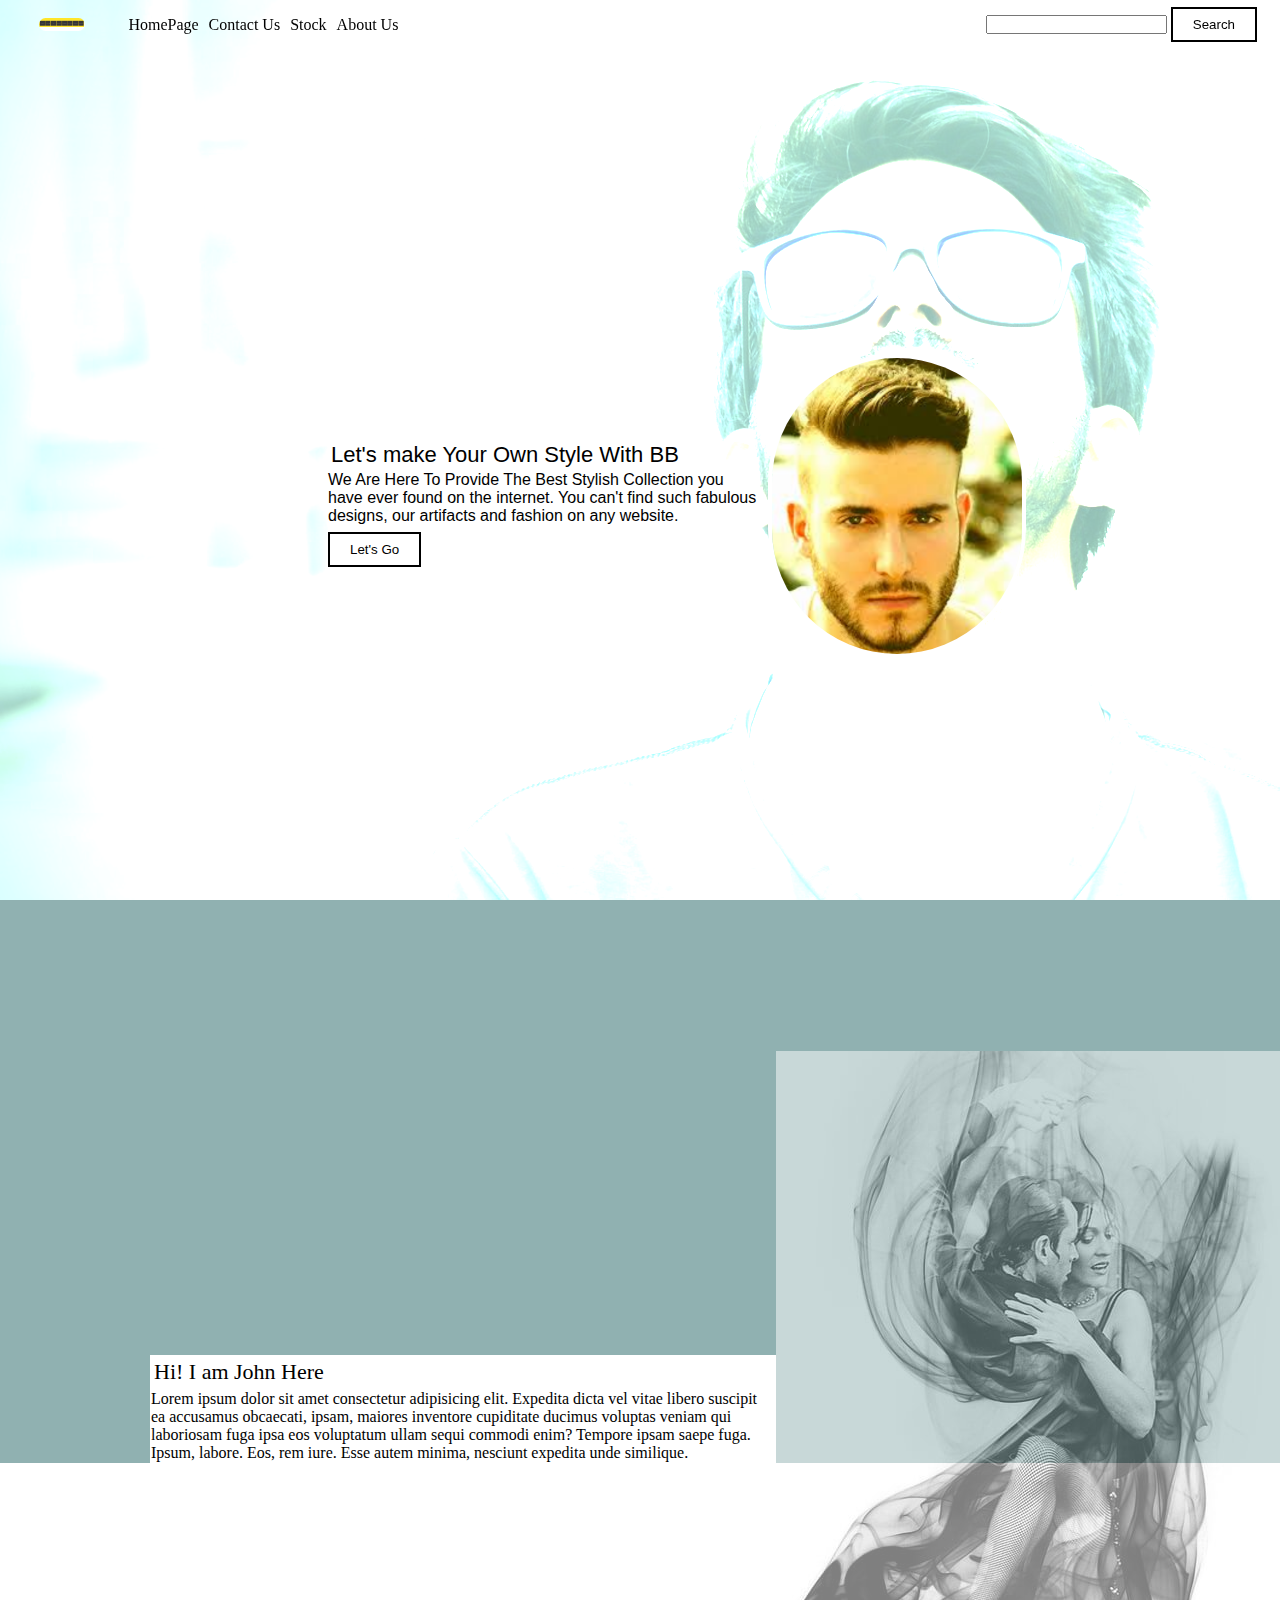
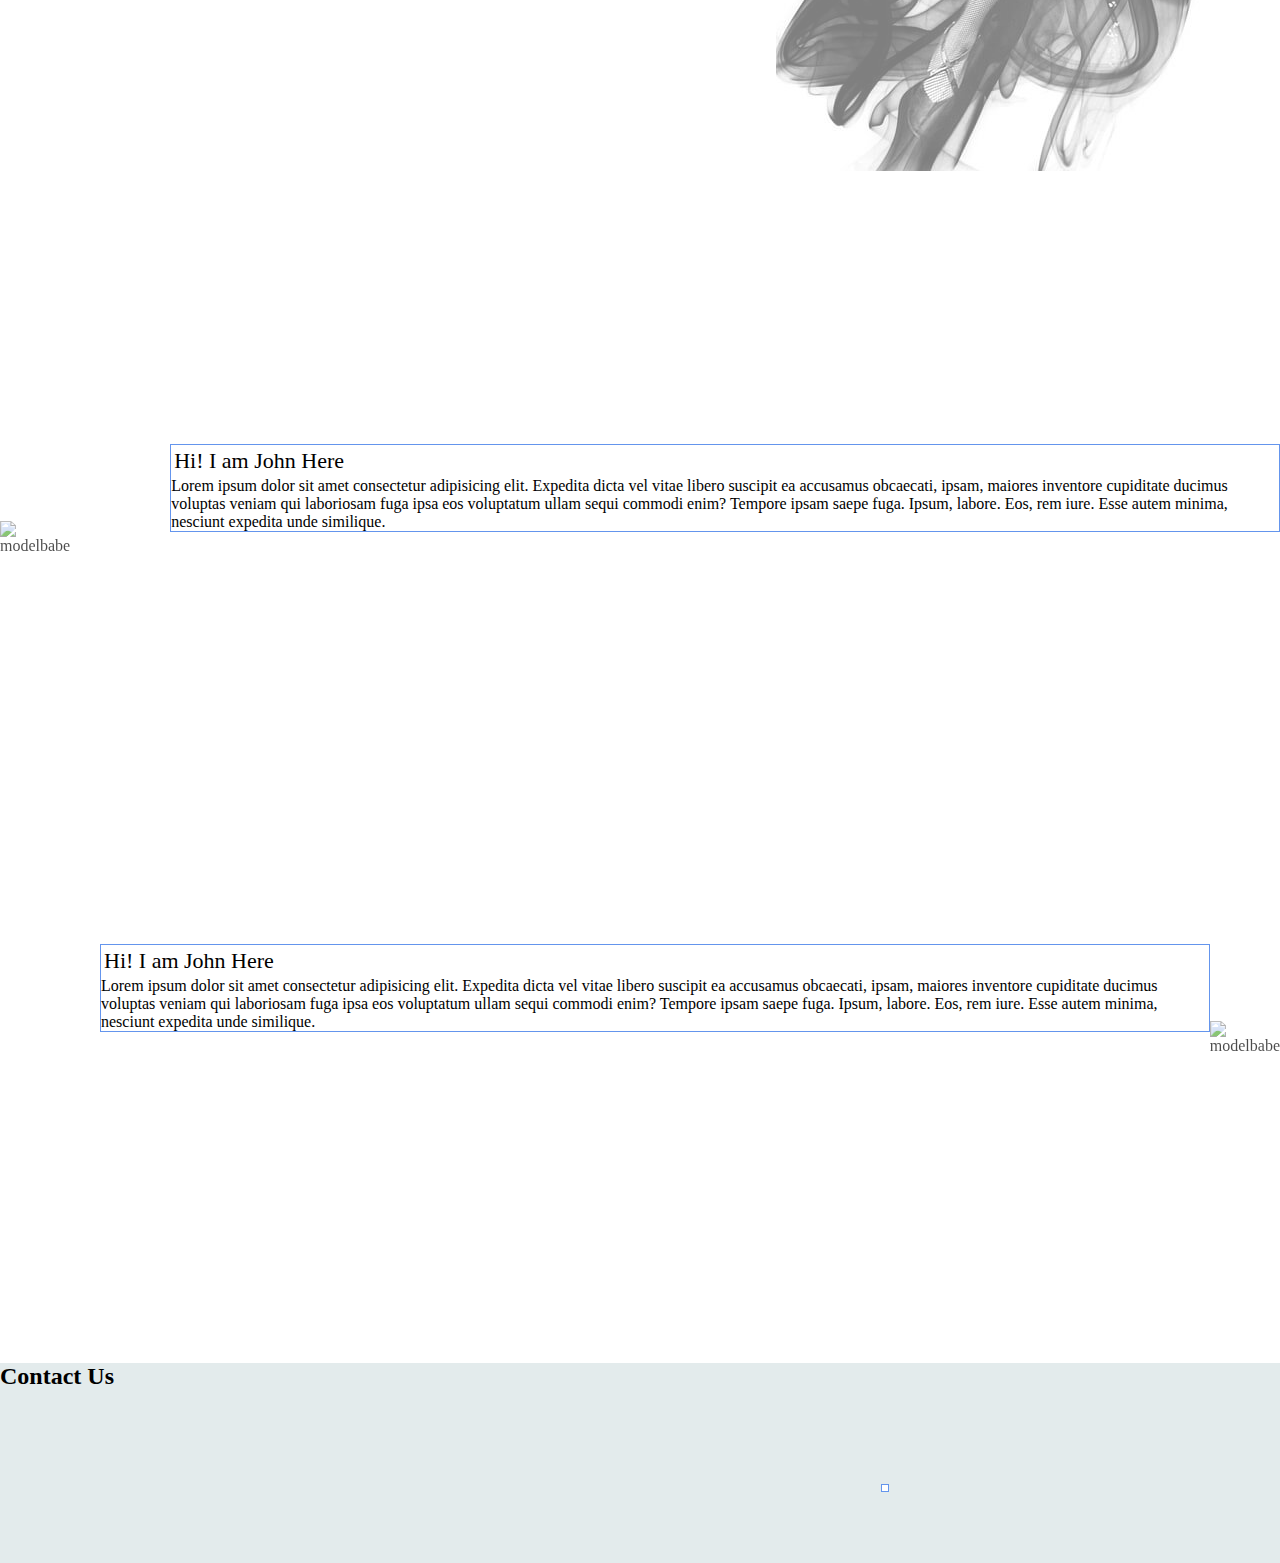
==== index.html @ 6597afaa "Rename indes.html to index.html" ====
<!DOCTYPE html>
<html lang="en">
<head>
    <meta charset="UTF-8">
    <meta name="viewport" content="width=device-width, initial-scale=1.0">
    <link rel="stylesheet" href="style.css">
    <title>Responsive Website Homepage</title>
</head>
<body>
    <nav class="menubar background">
        <ul class="menu-list">
            <div class="logo">
                <img src="graphics.png" alt="logo">
            </div>
            <li>
                <a href="#Home">HomePage</a>
            </li>
            <li>
                <a href="#Contact Us">Contact Us</a>
            </li>
            <li>
                <a href="#Stock">Stock</a>
            </li>
            <li>
                <a href="#About Us">About Us</a>
            </li>
        </ul>
        <div class="rightmenu">
            <input type="text" name="search">
            <button class="btn btn-small">
                Search
            </button>
        </div>
    </nav>
    <section class="background firstSection">

        <div class="box-main">
<div class="FirstHalf">
<p class="text-big">Let's make Your Own Style With BB</p>
<p class="text-small">We Are Here To Provide The Best Stylish Collection you have ever found on the 
    internet. You can't find such fabulous designs, our artifacts and fashion on any website.
</p>
<div class="buttons">
    <button class="btn">Let's Go</button>
 
</div>
</div>
<div class="secondhalf">
    <img src="model.png" alt="model">

</div>
        </div>
        
    <section class="secRight">
        <div class="paras">
            <p class="sectionTag text-big">
                Hi! I am John Here 
            </p>
            <p class="sectionSubtag text-small">
                Lorem ipsum dolor sit amet consectetur adipisicing elit. Expedita dicta vel vitae libero suscipit ea accusamus obcaecati, ipsam, maiores inventore cupiditate ducimus voluptas veniam qui laboriosam fuga ipsa eos voluptatum ullam sequi commodi enim? Tempore ipsam saepe fuga. Ipsum, labore. Eos, rem iure. Esse autem minima, nesciunt expedita unde similique.
            </p>
        </div>
<div class="thumbnail">
    <img src="img.jpg" alt="modelbabe" class="imgFluid">
  
</div> 
  
</section>

</div>

</section>
<section class="secLeft">
    <div class="centre">
    <div class="paras1">
        <p class="sectionTag text-big">
            Hi! I am John Here 
        </p>
        <p class="sectionSubtag text-small">
            Lorem ipsum dolor sit amet consectetur adipisicing elit. Expedita dicta vel vitae libero suscipit ea accusamus obcaecati, ipsam, maiores inventore cupiditate ducimus voluptas veniam qui laboriosam fuga ipsa eos voluptatum ullam sequi commodi enim? Tempore ipsam saepe fuga. Ipsum, labore. Eos, rem iure. Esse autem minima, nesciunt expedita unde similique.
        </p></div>
    </div>
<div class="thumbnail1">
<img src="https://source.unsplash.com/499x626/?pointing man" alt="modelbabe" class="imgFluid">

</div> 

</section>
<section class="secRight">
    <div class="centre">
    <div class="paras1">
        <p class="sectionTag text-big">
            Hi! I am John Here 
        </p>
        <p class="sectionSubtag text-small">
            Lorem ipsum dolor sit amet consectetur adipisicing elit. Expedita dicta vel vitae libero suscipit ea accusamus obcaecati, ipsam, maiores inventore cupiditate ducimus voluptas veniam qui laboriosam fuga ipsa eos voluptatum ullam sequi commodi enim? Tempore ipsam saepe fuga. Ipsum, labore. Eos, rem iure. Esse autem minima, nesciunt expedita unde similique.
        </p></div>
        
    </div>
<div class="thumbnail1">
<img src="https://source.unsplash.com/499x626/?photoshoot" alt="modelbabe" class="imgFluid">
</div> 
</section>
<section class="secLeft">
    <div class="centre">
    <div class="paras1">
        <p class="sectionTag text-big">
  
        </p>
        <p class="sectionSubtag text-small">
            
        </p></div>
        
    </div>
<div class="thumbnail1">

</div> 


</section>

<section class="contact">
    <h2>Contact Us</h2>

</section>
</body>
</html>
---- style.css ----
*{
    margin:0;
    padding:0;

}
.menubar{
    display:flex;
align-items: center;
justify-content: center;
position: sticky;
top: 0;
cursor: pointer;
}
.menu-list{
width:50%;

display: flex;
align-items: center;
}
.menu-list li{
list-style: none;
margin:0;
padding: 5px;

}
.menu-list li a{

    text-decoration: none;
    color: black;
}
.menu-list li a:hover{
color: gray;
    
}
.rightmenu{
width: 50%;
padding: 0 23px;
    text-align: right;
}
.logo{
    padding:0%;
    margin: 0%;
display:flex;
    width: 20%;
    justify-content: center;
    vertical-align: auto;
    align-items: center;   
}
.logo img{
margin: 0%;
padding: 0%;
    width:37%;
    display:flex;
    border-radius: 50px;
}
.background{
background: rgba(0, 0, 0, 0.7) url('bg.jpg');
background-size: 280px;
background-blend-mode: color-dodge;
background-repeat: initial;
background-size: cover;
background-attachment: fixed;
background-size: cover;
background-color: #90b1b1;
}

.box-main{

    color: black;
    display: flex;
    justify-content: center;
    align-items: center;
    padding: 5px;
    font-family: 'Segoe UI', Tahoma, Geneva, Verdana, sans-serif;
    max-width: 50%;
   margin: auto;
   height: 80%;

}
.text-big{
    font-size: 22px;
    padding: 3px;
}
.FirstHalf{
    padding: 2px 8px;
width: 75%;
display: flex;
flex-direction: column;
justify-content: center;
height: 100vh;
}
.secondhalf{
width: 30%;
}

.secondhalf  img{
width: 250px;
border: 4px solid white;
border-radius: 200px;
display: block;
margin: auto;
   }
.btn{
padding: 8px 20px;
margin: 7px 0;
border: 2px solid black;
background: none;
color: black;
cursor: pointer;
}
.secRight{
height: 500px;
display: flex;
align-items: center;
justify-content: space-evenly;

margin: auto;
}
.sectionsubTag{
  border: 2px solid white;
}
.paras{
    padding-left: 150px;
    color: black;
    padding-top: 391px;
    
}
.thumbnail{
padding-top: 400px;
padding-left: 0px;
}
.paras p{
border: 2px solid white;
border-width: thin;
box-sizing: border-box;
background-color: white;
}
.secLeft{
    height: 500px;
    display: flex;
    align-items: center;
    justify-content: space-evenly;
    flex-direction: row-reverse;
}
.thumbnail1{
opacity: 70%;
    padding-top: 850px;
   
}
.paras1{
    border: 2px solid cornflowerblue;
    border-width: thin;
    box-sizing: border-box;
    background-color: white;

}
.centre{
display: flex;
padding-top: 750px;
padding-left: 100px;
}
.thumbnail img{
background-color: blue;
    opacity: 0.5;
}
.contact{
    background-color: #e3ebec;
    height: 200px;
}
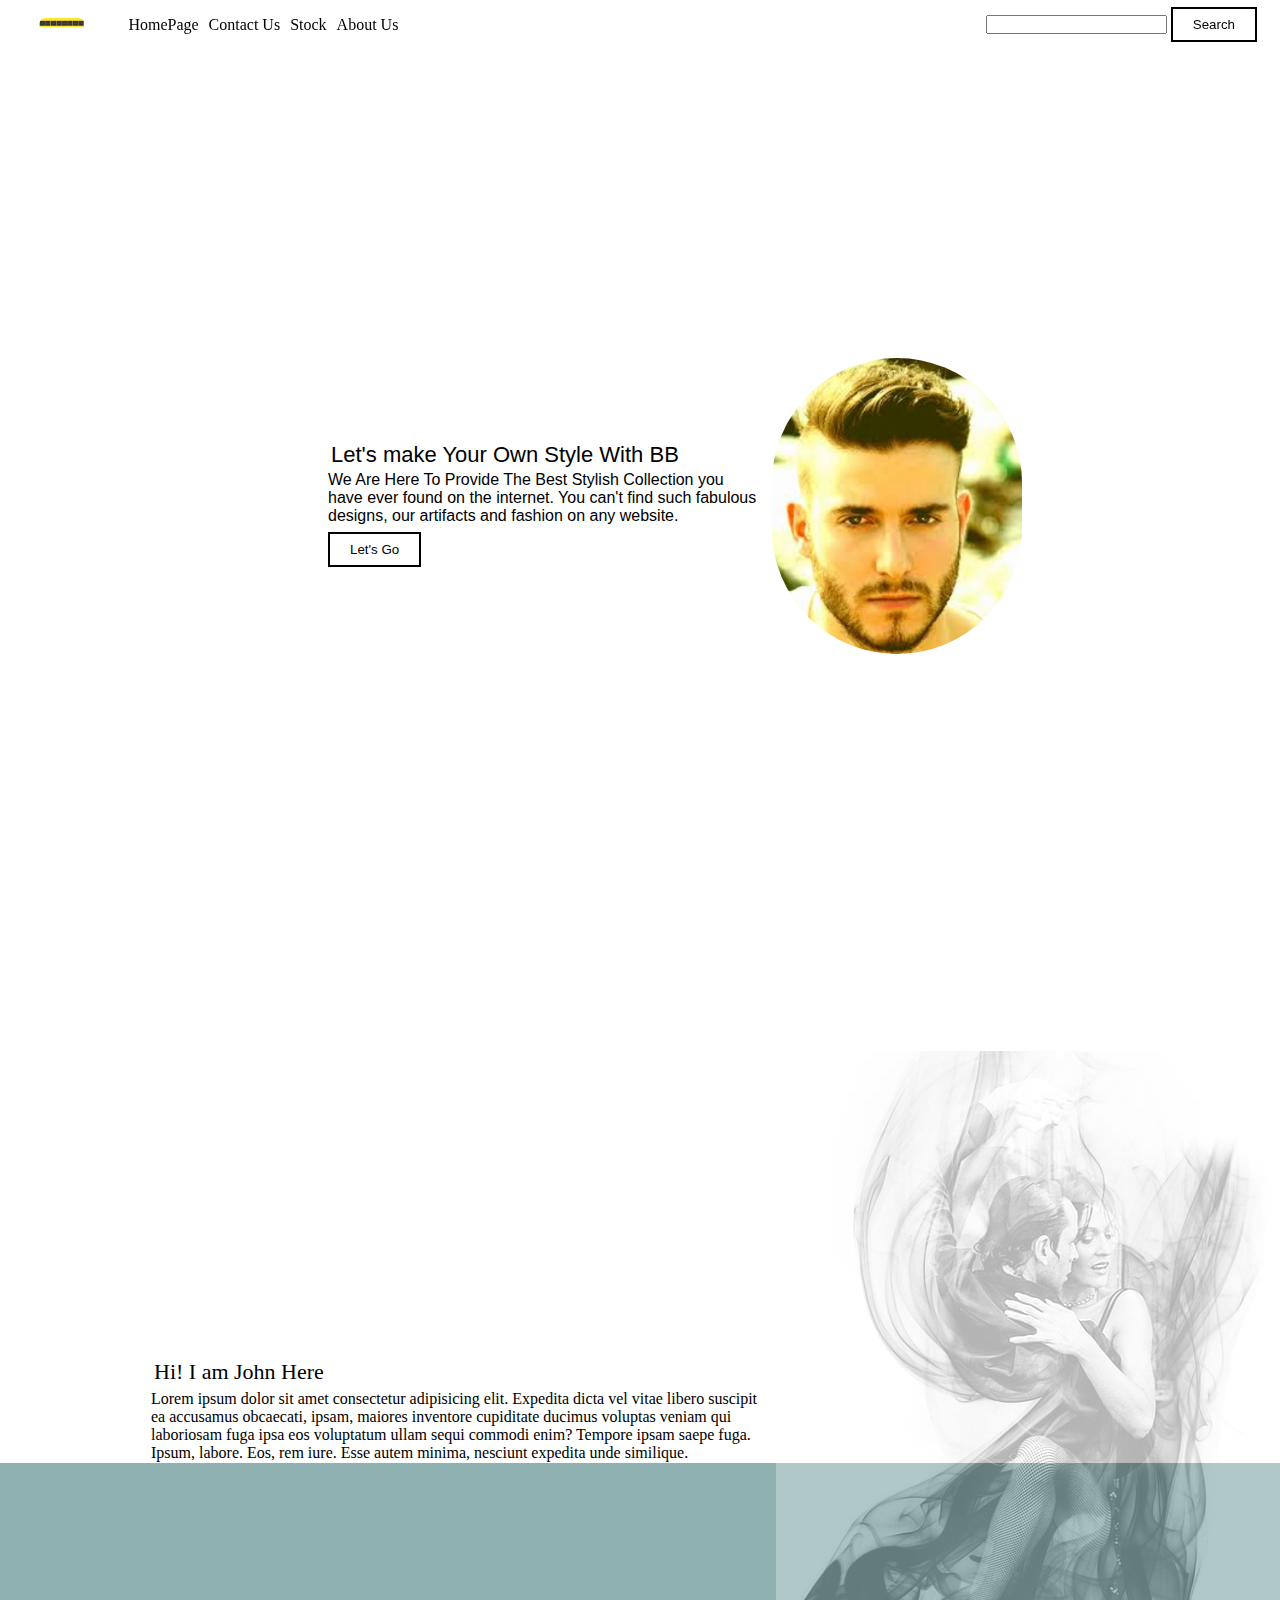
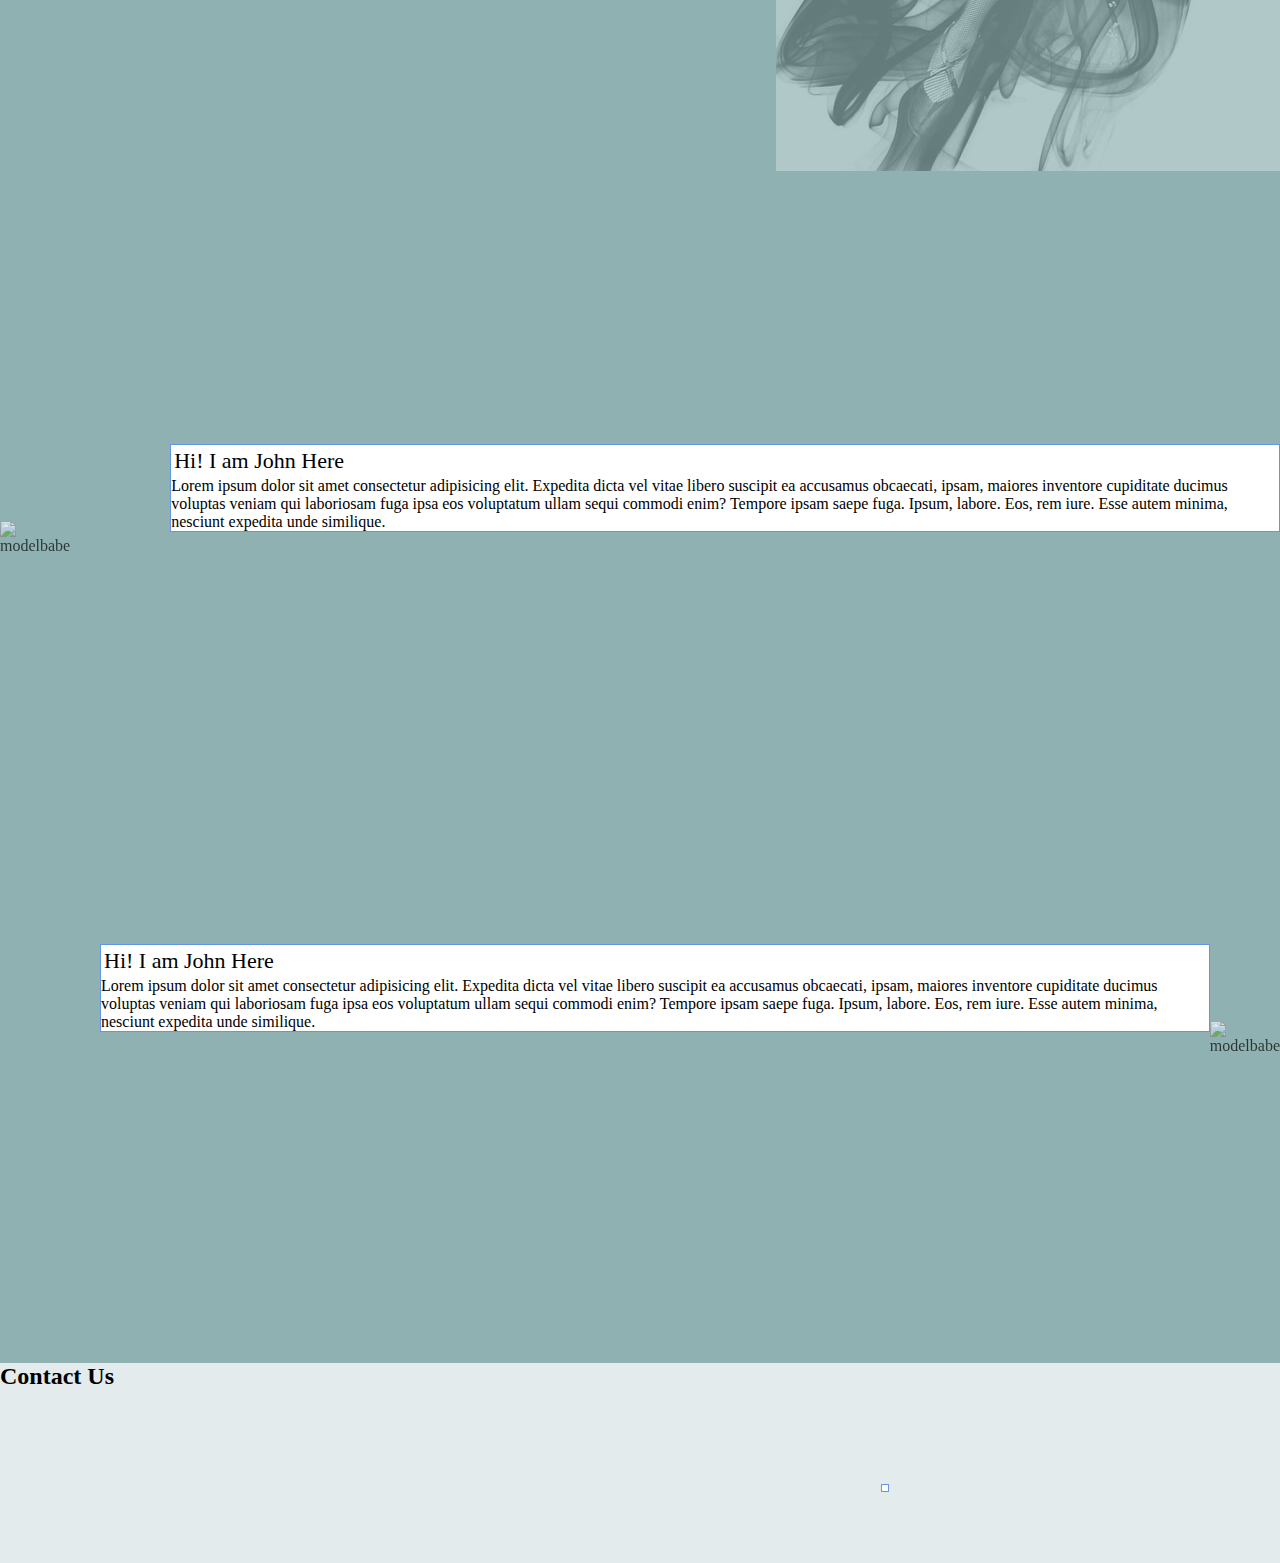
==== commit f49575ab: "Update index.html" ====
--- a/index.html
+++ b/index.html
@@ -7,7 +7,7 @@
     <title>Responsive Website Homepage</title>
 </head>
 <body>
-    <nav class="menubar background">
+    <nav class="menubar back">
         <ul class="menu-list">
             <div class="logo">
                 <img src="graphics.png" alt="logo">
@@ -32,7 +32,7 @@
             </button>
         </div>
     </nav>
-    <section class="background firstSection">
+    <section class="back firstSection">
 
         <div class="box-main">
 <div class="FirstHalf">
@@ -70,6 +70,8 @@
 </div>
 
 </section>
+<section class="background">
+<div class="bg">
 <section class="secLeft">
     <div class="centre">
     <div class="paras1">
@@ -118,7 +120,7 @@
 
 
 </section>
-
+</div></section>
 <section class="contact">
     <h2>Contact Us</h2>
 
--- a/style.css
+++ b/style.css
@@ -161,9 +161,9 @@
 }
 .thumbnail img{
 background-color: blue;
-    opacity: 0.5;
+    opacity: 30%;
 }
 .contact{
     background-color: #e3ebec;
     height: 200px;
-}+}
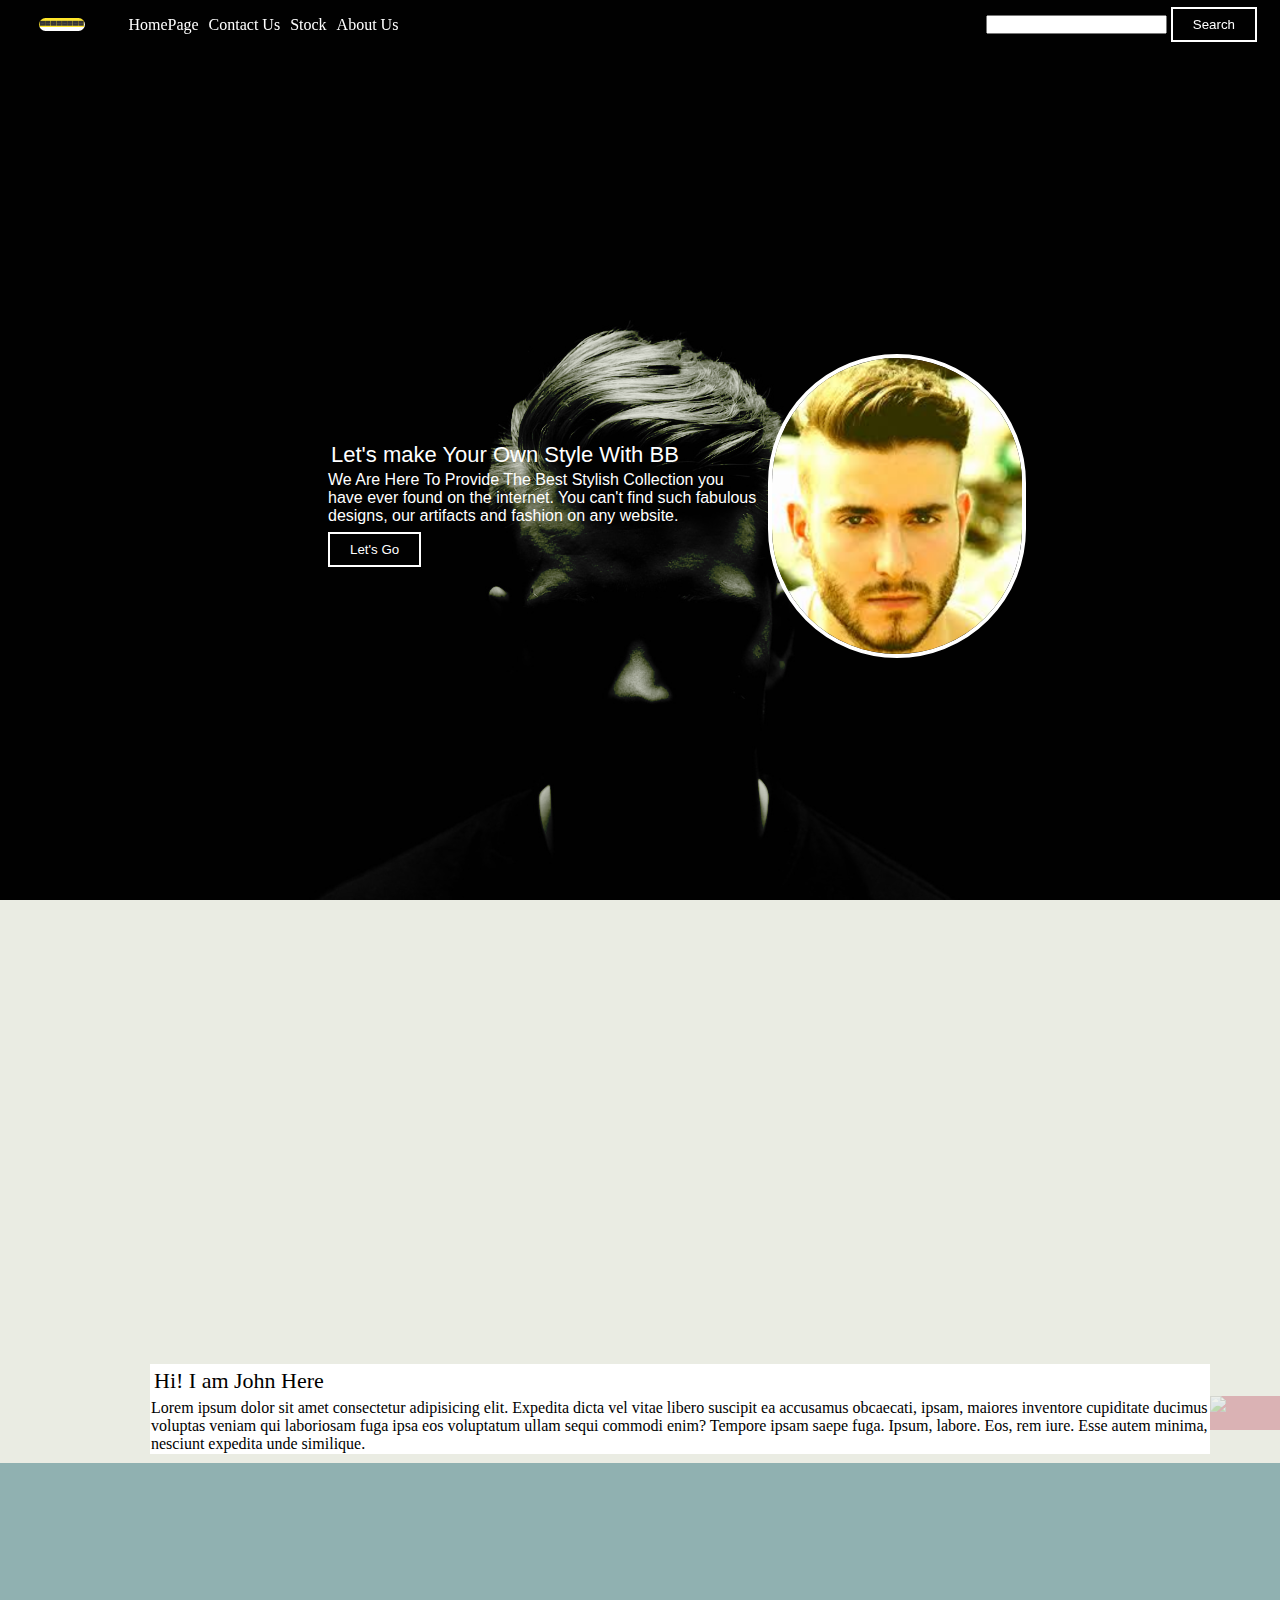
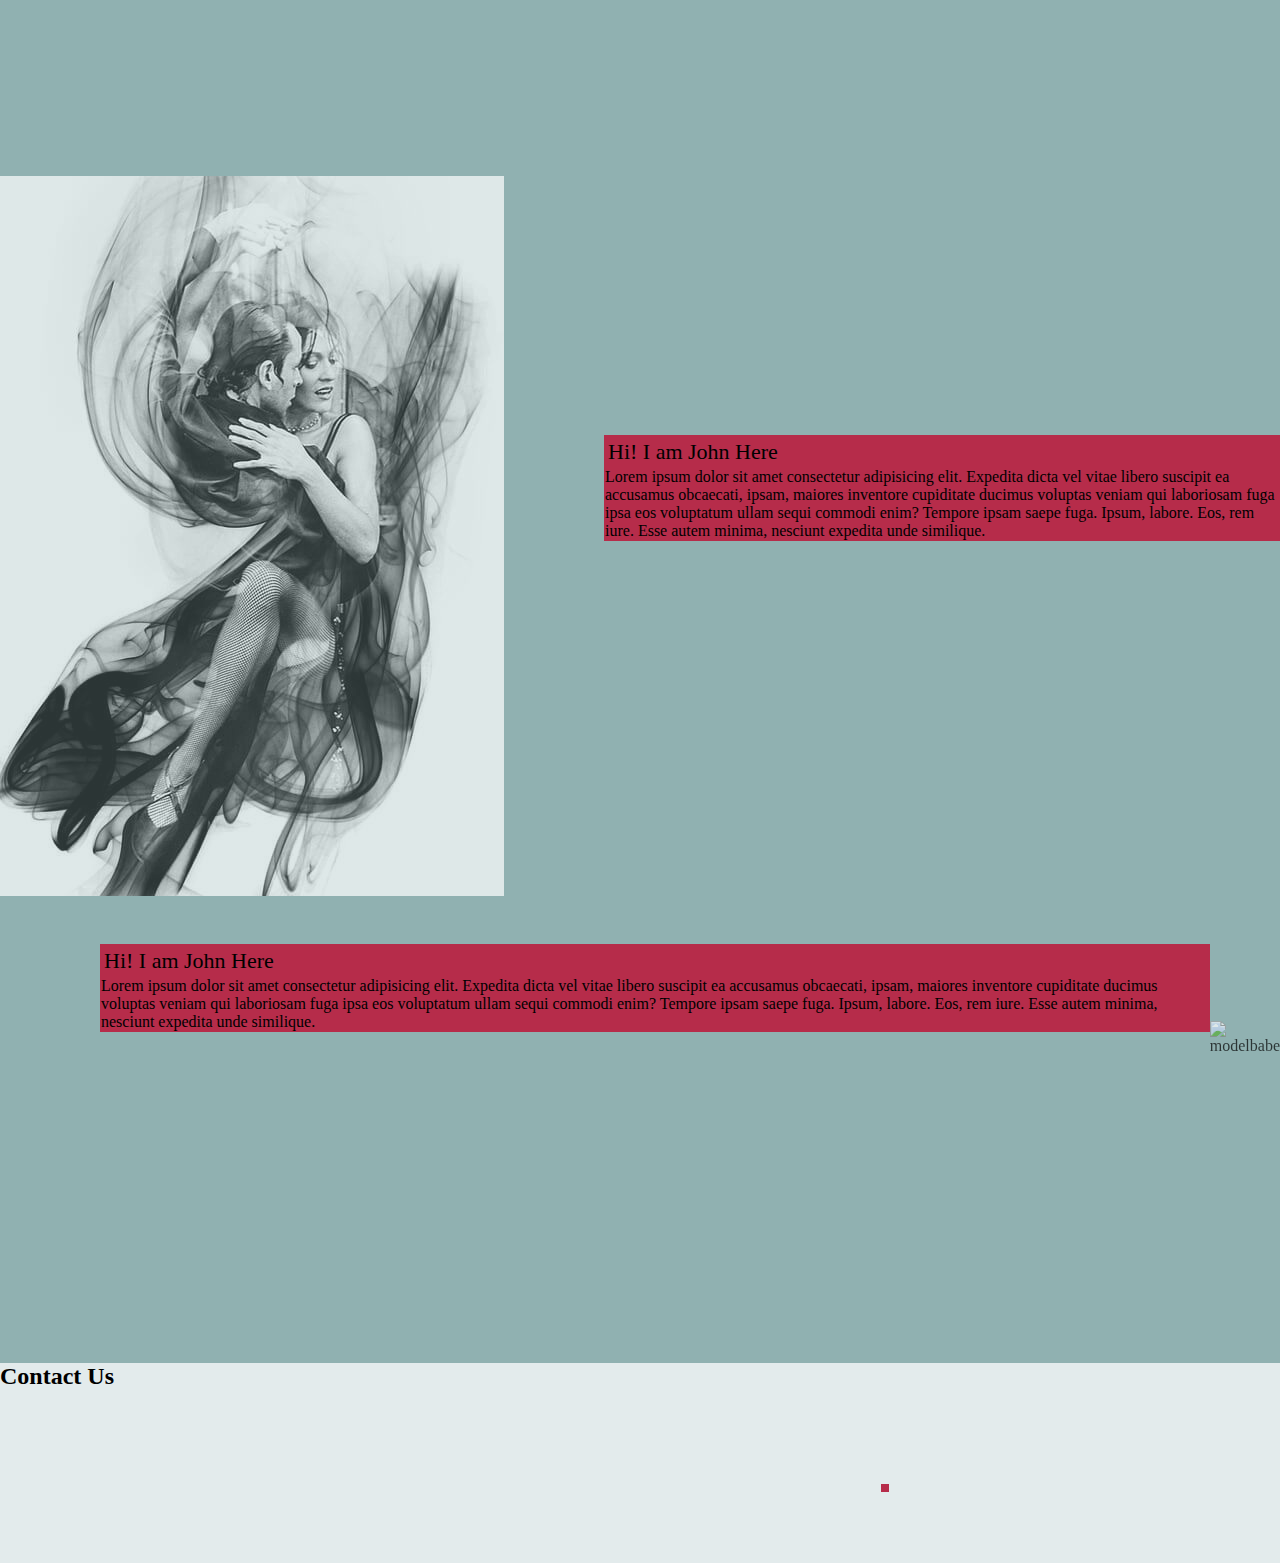
==== commit 51d9cde3: "Add files via upload" ====
--- a/index.html
+++ b/index.html
@@ -1,129 +1,129 @@
-<!DOCTYPE html>
-<html lang="en">
-<head>
-    <meta charset="UTF-8">
-    <meta name="viewport" content="width=device-width, initial-scale=1.0">
-    <link rel="stylesheet" href="style.css">
-    <title>Responsive Website Homepage</title>
-</head>
-<body>
-    <nav class="menubar back">
-        <ul class="menu-list">
-            <div class="logo">
-                <img src="graphics.png" alt="logo">
-            </div>
-            <li>
-                <a href="#Home">HomePage</a>
-            </li>
-            <li>
-                <a href="#Contact Us">Contact Us</a>
-            </li>
-            <li>
-                <a href="#Stock">Stock</a>
-            </li>
-            <li>
-                <a href="#About Us">About Us</a>
-            </li>
-        </ul>
-        <div class="rightmenu">
-            <input type="text" name="search">
-            <button class="btn btn-small">
-                Search
-            </button>
-        </div>
-    </nav>
-    <section class="back firstSection">
-
-        <div class="box-main">
-<div class="FirstHalf">
-<p class="text-big">Let's make Your Own Style With BB</p>
-<p class="text-small">We Are Here To Provide The Best Stylish Collection you have ever found on the 
-    internet. You can't find such fabulous designs, our artifacts and fashion on any website.
-</p>
-<div class="buttons">
-    <button class="btn">Let's Go</button>
- 
-</div>
-</div>
-<div class="secondhalf">
-    <img src="model.png" alt="model">
-
-</div>
-        </div>
-        
-    <section class="secRight">
-        <div class="paras">
-            <p class="sectionTag text-big">
-                Hi! I am John Here 
-            </p>
-            <p class="sectionSubtag text-small">
-                Lorem ipsum dolor sit amet consectetur adipisicing elit. Expedita dicta vel vitae libero suscipit ea accusamus obcaecati, ipsam, maiores inventore cupiditate ducimus voluptas veniam qui laboriosam fuga ipsa eos voluptatum ullam sequi commodi enim? Tempore ipsam saepe fuga. Ipsum, labore. Eos, rem iure. Esse autem minima, nesciunt expedita unde similique.
-            </p>
-        </div>
-<div class="thumbnail">
-    <img src="img.jpg" alt="modelbabe" class="imgFluid">
-  
-</div> 
-  
-</section>
-
-</div>
-
-</section>
-<section class="background">
-<div class="bg">
-<section class="secLeft">
-    <div class="centre">
-    <div class="paras1">
-        <p class="sectionTag text-big">
-            Hi! I am John Here 
-        </p>
-        <p class="sectionSubtag text-small">
-            Lorem ipsum dolor sit amet consectetur adipisicing elit. Expedita dicta vel vitae libero suscipit ea accusamus obcaecati, ipsam, maiores inventore cupiditate ducimus voluptas veniam qui laboriosam fuga ipsa eos voluptatum ullam sequi commodi enim? Tempore ipsam saepe fuga. Ipsum, labore. Eos, rem iure. Esse autem minima, nesciunt expedita unde similique.
-        </p></div>
-    </div>
-<div class="thumbnail1">
-<img src="https://source.unsplash.com/499x626/?pointing man" alt="modelbabe" class="imgFluid">
-
-</div> 
-
-</section>
-<section class="secRight">
-    <div class="centre">
-    <div class="paras1">
-        <p class="sectionTag text-big">
-            Hi! I am John Here 
-        </p>
-        <p class="sectionSubtag text-small">
-            Lorem ipsum dolor sit amet consectetur adipisicing elit. Expedita dicta vel vitae libero suscipit ea accusamus obcaecati, ipsam, maiores inventore cupiditate ducimus voluptas veniam qui laboriosam fuga ipsa eos voluptatum ullam sequi commodi enim? Tempore ipsam saepe fuga. Ipsum, labore. Eos, rem iure. Esse autem minima, nesciunt expedita unde similique.
-        </p></div>
-        
-    </div>
-<div class="thumbnail1">
-<img src="https://source.unsplash.com/499x626/?photoshoot" alt="modelbabe" class="imgFluid">
-</div> 
-</section>
-<section class="secLeft">
-    <div class="centre">
-    <div class="paras1">
-        <p class="sectionTag text-big">
-  
-        </p>
-        <p class="sectionSubtag text-small">
-            
-        </p></div>
-        
-    </div>
-<div class="thumbnail1">
-
-</div> 
-
-
-</section>
-</div></section>
-<section class="contact">
-    <h2>Contact Us</h2>
-
-</section>
-</body>
-</html>
+<!DOCTYPE html>
+<html lang="en">
+<head>
+    <meta charset="UTF-8">
+    <meta name="viewport" content="width=device-width, initial-scale=1.0">
+    <link rel="stylesheet" href="style.css">
+    <title>Responsive Website Homepage</title>
+</head>
+<body>
+    <nav class="menubar back">
+        <ul class="menu-list">
+            <div class="logo">
+                <img src="graphics.png" alt="logo">
+            </div>
+            <li>
+                <a href="#Home">HomePage</a>
+            </li>
+            <li>
+                <a href="#Contact Us">Contact Us</a>
+            </li>
+            <li>
+                <a href="#Stock">Stock</a>
+            </li>
+            <li>
+                <a href="#About Us">About Us</a>
+            </li>
+        </ul>
+        <div class="rightmenu">
+            <input type="text" name="search">
+            <button class="btn btn-small">
+                Search
+            </button>
+        </div>
+    </nav>
+    <section class="back firstSection">
+
+        <div class="box-main">
+<div class="FirstHalf">
+<p class="text-big">Let's make Your Own Style With BB</p>
+<p class="text-small">We Are Here To Provide The Best Stylish Collection you have ever found on the 
+    internet. You can't find such fabulous designs, our artifacts and fashion on any website.
+</p>
+<div class="buttons">
+    <button class="btn">Let's Go</button>
+ 
+</div>
+</div>
+<div class="secondhalf">
+    <img src="model.png" alt="model">
+
+</div>
+        </div>
+        
+    <section class="secRight">
+        <div class="paras">
+            <p class="sectionTag text-big">
+                Hi! I am John Here 
+            </p>
+            <p class="sectionSubtag text-small">
+                Lorem ipsum dolor sit amet consectetur adipisicing elit. Expedita dicta vel vitae libero suscipit ea accusamus obcaecati, ipsam, maiores inventore cupiditate ducimus voluptas veniam qui laboriosam fuga ipsa eos voluptatum ullam sequi commodi enim? Tempore ipsam saepe fuga. Ipsum, labore. Eos, rem iure. Esse autem minima, nesciunt expedita unde similique.
+            </p>
+        </div>
+<div class="thumbnail">
+    <img src="imgrename.jpg" alt="modelbabe" class="imgFluid">
+  
+</div> 
+  
+</section>
+
+</div>
+
+</section>
+<section class="background">
+<div class="bg">
+<section class="secLeft">
+    <div class="centre">
+    <div class="paras1">
+        <p class="sectionTag text-big">
+            Hi! I am John Here 
+        </p>
+        <p class="sectionSubtag text-small">
+            Lorem ipsum dolor sit amet consectetur adipisicing elit. Expedita dicta vel vitae libero suscipit ea accusamus obcaecati, ipsam, maiores inventore cupiditate ducimus voluptas veniam qui laboriosam fuga ipsa eos voluptatum ullam sequi commodi enim? Tempore ipsam saepe fuga. Ipsum, labore. Eos, rem iure. Esse autem minima, nesciunt expedita unde similique.
+        </p></div>
+    </div>
+<div class="thumbnail1 rename">
+<img src="img.jpg" alt="modelbabe" class="imgFluid">
+
+</div> 
+
+</section>
+<section class="secRight">
+    <div class="centre">
+    <div class="paras1">
+        <p class="sectionTag text-big">
+            Hi! I am John Here 
+        </p>
+        <p class="sectionSubtag text-small">
+            Lorem ipsum dolor sit amet consectetur adipisicing elit. Expedita dicta vel vitae libero suscipit ea accusamus obcaecati, ipsam, maiores inventore cupiditate ducimus voluptas veniam qui laboriosam fuga ipsa eos voluptatum ullam sequi commodi enim? Tempore ipsam saepe fuga. Ipsum, labore. Eos, rem iure. Esse autem minima, nesciunt expedita unde similique.
+        </p></div>
+        
+    </div>
+<div class="thumbnail1">
+<img src="https://source.unsplash.com/499x626/?photoshoot" alt="modelbabe" class="imgFluid">
+</div> 
+</section>
+<section class="secLeft">
+    <div class="centre">
+    <div class="paras1">
+        <p class="sectionTag text-big">
+  
+        </p>
+        <p class="sectionSubtag text-small">
+            
+        </p></div>
+        
+    </div>
+<div class="thumbnail1">
+
+</div> 
+
+
+</section>
+</div></section>
+<section class="contact">
+    <h2>Contact Us</h2>
+
+</section>
+</body>
+</html>--- a/style.css
+++ b/style.css
@@ -26,7 +26,7 @@
 .menu-list li a{
 
     text-decoration: none;
-    color: black;
+    color: white;
 }
 .menu-list li a:hover{
 color: gray;
@@ -60,13 +60,12 @@
 background-repeat: initial;
 background-size: cover;
 background-attachment: fixed;
-background-size: cover;
 background-color: #90b1b1;
 }
 
 .box-main{
 
-    color: black;
+    color: white;
     display: flex;
     justify-content: center;
     align-items: center;
@@ -103,9 +102,9 @@
 .btn{
 padding: 8px 20px;
 margin: 7px 0;
-border: 2px solid black;
+border: 2px solid white;
 background: none;
-color: black;
+color: white;
 cursor: pointer;
 }
 .secRight{
@@ -148,10 +147,10 @@
    
 }
 .paras1{
-    border: 2px solid cornflowerblue;
+    border: 2px solid rgb(182, 44, 74);
     border-width: thin;
     box-sizing: border-box;
-    background-color: white;
+    background-color:  rgb(182, 44, 74);
 
 }
 .centre{
@@ -160,10 +159,19 @@
 padding-left: 100px;
 }
 .thumbnail img{
-background-color: blue;
+background-color:  rgb(182, 44, 74);
+color:  rgb(182, 44, 74);
     opacity: 30%;
 }
 .contact{
     background-color: #e3ebec;
     height: 200px;
 }
+
+.back{
+    background: rgba(0, 0, 0, 0.7) url('img91c.jpg');
+    background-size: cover;
+    background-blend-mode: color-burn;
+    background-color: #d2d5c175;
+    background-attachment: fixed;
+}
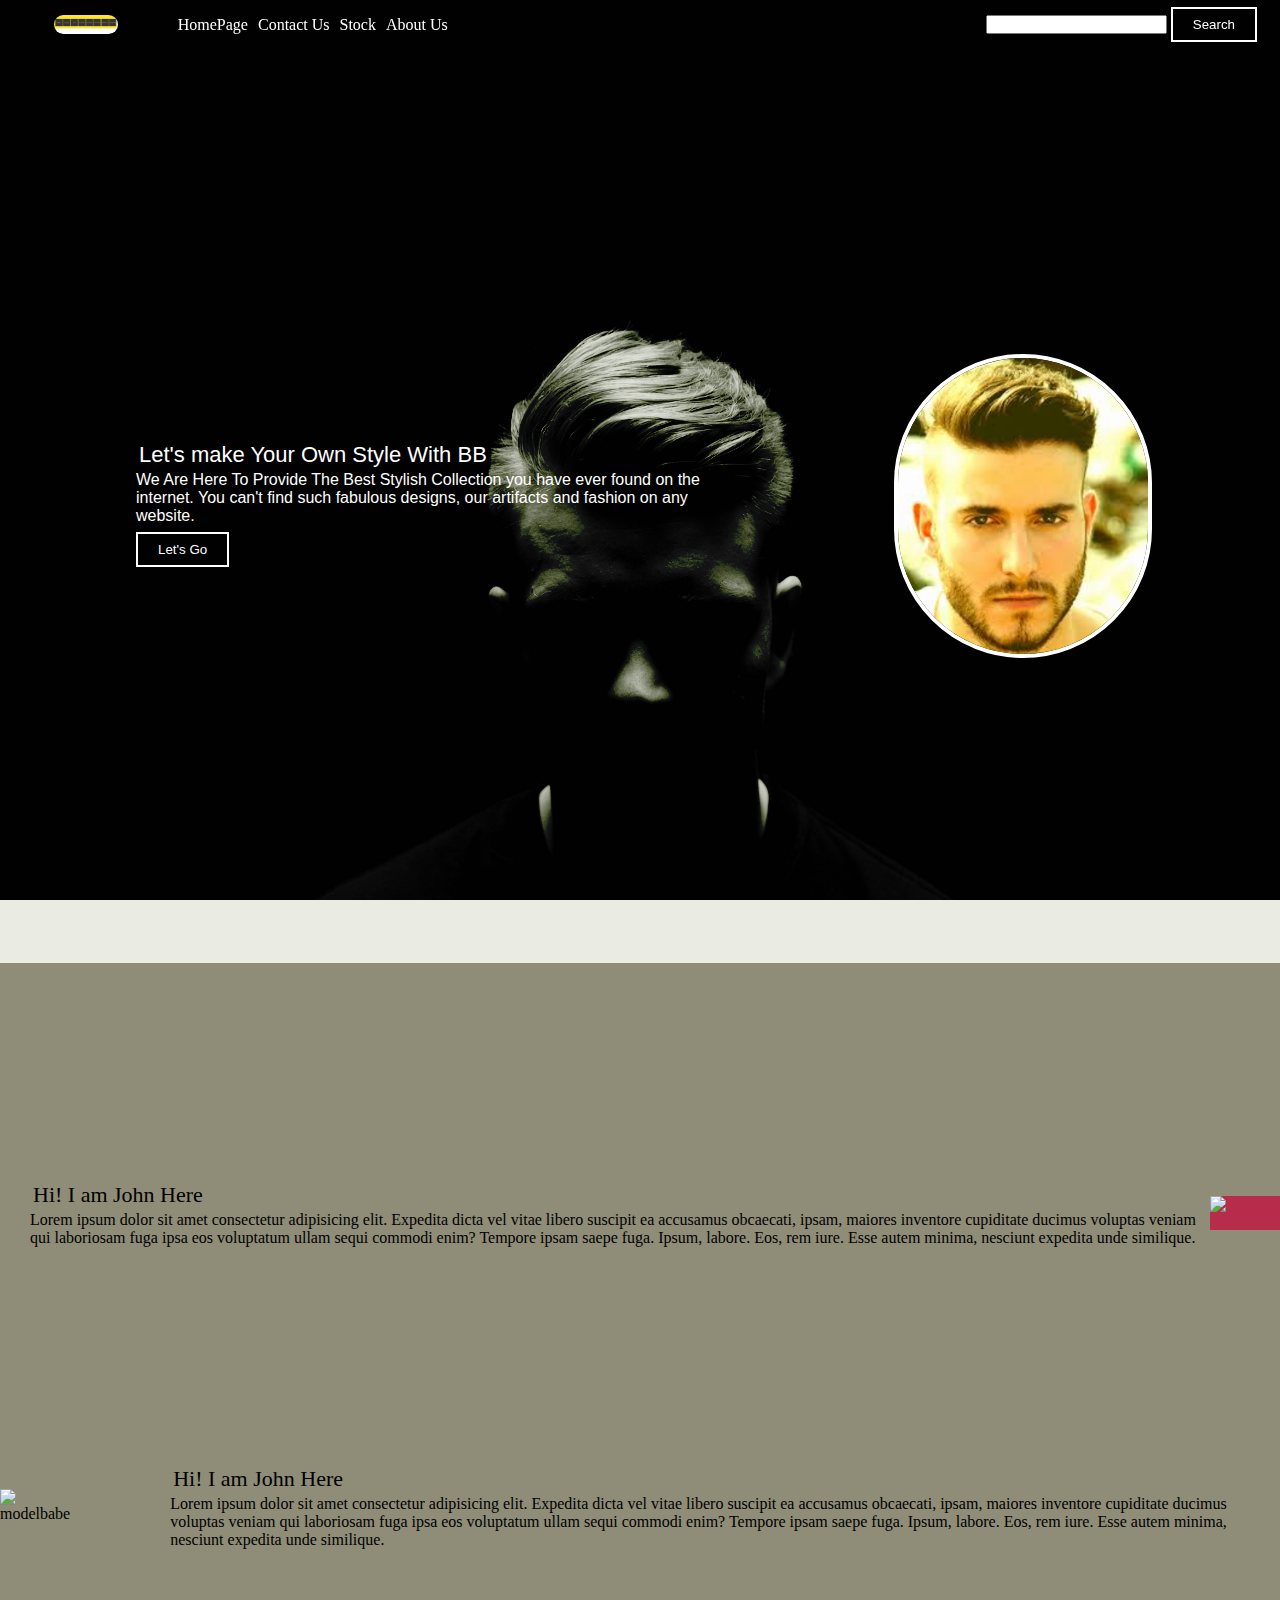
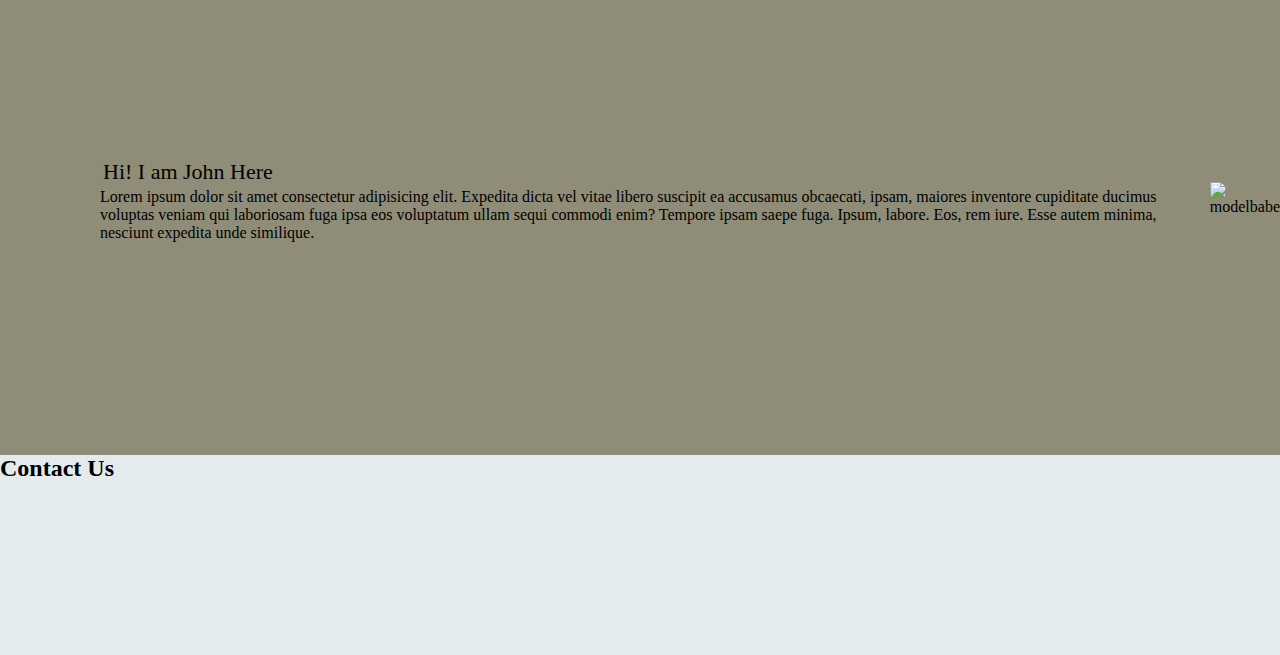
==== commit 735d21a0: "Add files via upload" ====
--- a/index.html
+++ b/index.html
@@ -31,19 +31,26 @@
                 Search
             </button>
         </div>
+        <div class="burger">
+            <div class="line"></div>
+            <div class="line"></div>
+            <div class="line"></div>
+
+        </div>
     </nav>
     <section class="back firstSection">
 
         <div class="box-main">
+            <div class="css">
 <div class="FirstHalf">
-<p class="text-big">Let's make Your Own Style With BB</p>
-<p class="text-small">We Are Here To Provide The Best Stylish Collection you have ever found on the 
+<p class="text-big target">Let's make Your Own Style With BB</p>
+<p class="text-small target">We Are Here To Provide The Best Stylish Collection you have ever found on the 
     internet. You can't find such fabulous designs, our artifacts and fashion on any website.
 </p>
 <div class="buttons">
     <button class="btn">Let's Go</button>
  
-</div>
+</div></div>
 </div>
 <div class="secondhalf">
     <img src="model.png" alt="model">
@@ -51,6 +58,12 @@
 </div>
         </div>
         
+   
+
+
+</section>
+<section class="background">
+<div class="bg">
     <section class="secRight">
         <div class="paras">
             <p class="sectionTag text-big">
@@ -61,17 +74,12 @@
             </p>
         </div>
 <div class="thumbnail">
-    <img src="imgrename.jpg" alt="modelbabe" class="imgFluid">
+    <img src="https://source.unsplash.com/250x200/?scene" alt="modelbabe" class="imgFluid">
   
 </div> 
   
 </section>
 
-</div>
-
-</section>
-<section class="background">
-<div class="bg">
 <section class="secLeft">
     <div class="centre">
     <div class="paras1">
@@ -83,7 +91,7 @@
         </p></div>
     </div>
 <div class="thumbnail1 rename">
-<img src="img.jpg" alt="modelbabe" class="imgFluid">
+<img src="https://source.unsplash.com/250x200/?photoshoot" alt="modelbabe" class="imgFluid">
 
 </div> 
 
@@ -100,7 +108,7 @@
         
     </div>
 <div class="thumbnail1">
-<img src="https://source.unsplash.com/499x626/?photoshoot" alt="modelbabe" class="imgFluid">
+<img src="https://source.unsplash.com/250x200/?girl" alt="modelbabe" class="imgFluid">
 </div> 
 </section>
 <section class="secLeft">
--- a/style.css
+++ b/style.css
@@ -1,177 +1,248 @@
-*{
-    margin:0;
-    padding:0;
-
-}
-.menubar{
-    display:flex;
-align-items: center;
-justify-content: center;
-position: sticky;
-top: 0;
-cursor: pointer;
-}
-.menu-list{
-width:50%;
-
-display: flex;
-align-items: center;
-}
-.menu-list li{
-list-style: none;
-margin:0;
-padding: 5px;
-
-}
-.menu-list li a{
-
-    text-decoration: none;
-    color: white;
-}
-.menu-list li a:hover{
-color: gray;
-    
-}
-.rightmenu{
-width: 50%;
-padding: 0 23px;
-    text-align: right;
-}
-.logo{
-    padding:0%;
-    margin: 0%;
-display:flex;
-    width: 20%;
-    justify-content: center;
-    vertical-align: auto;
-    align-items: center;   
-}
-.logo img{
-margin: 0%;
-padding: 0%;
-    width:37%;
-    display:flex;
-    border-radius: 50px;
-}
-.background{
-background: rgba(0, 0, 0, 0.7) url('bg.jpg');
-background-size: 280px;
-background-blend-mode: color-dodge;
-background-repeat: initial;
-background-size: cover;
-background-attachment: fixed;
-background-color: #90b1b1;
-}
-
-.box-main{
-
-    color: white;
-    display: flex;
-    justify-content: center;
-    align-items: center;
-    padding: 5px;
-    font-family: 'Segoe UI', Tahoma, Geneva, Verdana, sans-serif;
-    max-width: 50%;
-   margin: auto;
-   height: 80%;
-
-}
-.text-big{
-    font-size: 22px;
-    padding: 3px;
-}
-.FirstHalf{
-    padding: 2px 8px;
-width: 75%;
-display: flex;
-flex-direction: column;
-justify-content: center;
-height: 100vh;
-}
-.secondhalf{
-width: 30%;
-}
-
-.secondhalf  img{
-width: 250px;
-border: 4px solid white;
-border-radius: 200px;
-display: block;
-margin: auto;
-   }
-.btn{
-padding: 8px 20px;
-margin: 7px 0;
-border: 2px solid white;
-background: none;
-color: white;
-cursor: pointer;
-}
-.secRight{
-height: 500px;
-display: flex;
-align-items: center;
-justify-content: space-evenly;
-
-margin: auto;
-}
-.sectionsubTag{
-  border: 2px solid white;
-}
-.paras{
-    padding-left: 150px;
-    color: black;
-    padding-top: 391px;
-    
-}
-.thumbnail{
-padding-top: 400px;
-padding-left: 0px;
-}
-.paras p{
-border: 2px solid white;
-border-width: thin;
-box-sizing: border-box;
-background-color: white;
-}
-.secLeft{
-    height: 500px;
-    display: flex;
-    align-items: center;
-    justify-content: space-evenly;
-    flex-direction: row-reverse;
-}
-.thumbnail1{
-opacity: 70%;
-    padding-top: 850px;
-   
-}
-.paras1{
-    border: 2px solid rgb(182, 44, 74);
-    border-width: thin;
-    box-sizing: border-box;
-    background-color:  rgb(182, 44, 74);
-
-}
-.centre{
-display: flex;
-padding-top: 750px;
-padding-left: 100px;
-}
-.thumbnail img{
-background-color:  rgb(182, 44, 74);
-color:  rgb(182, 44, 74);
-    opacity: 30%;
-}
-.contact{
-    background-color: #e3ebec;
-    height: 200px;
-}
-
-.back{
-    background: rgba(0, 0, 0, 0.7) url('img91c.jpg');
-    background-size: cover;
-    background-blend-mode: color-burn;
-    background-color: #d2d5c175;
-    background-attachment: fixed;
-}
+*{
+    margin:0;
+    padding:0;
+
+}
+.menubar{
+    display:flex;
+align-items: center;
+justify-content: center;
+position: sticky;
+top: 0;
+cursor: pointer;
+}
+.menu-list{
+width:70%;
+
+display: flex;
+align-items: center;
+}
+.menu-list li{
+list-style: none;
+margin:0;
+padding: 5px;
+
+}
+.menu-list li a{
+
+    text-decoration: none;
+    color: white;
+}
+.menu-list li a:hover{
+color: gray;
+    
+}
+.rightmenu{
+width: 30%;
+padding: 0 23px;
+    text-align: right;
+}
+.logo{
+    padding:0%;
+    margin: 0%;
+display:flex;
+    width: 20%;
+    justify-content: center;
+    vertical-align: auto;
+    align-items: center;   
+}
+.logo img{
+margin: 0%;
+padding: 0%;
+    width:37%;
+    display:flex;
+    border-radius: 50px;
+}
+.background{
+background: rgba(0, 0, 0, 0.7) url('bg.jpg');
+background-size: 280px;
+background-blend-mode: color-dodge;
+background-repeat: initial;
+background-size: cover;
+background-attachment: fixed;
+background-color:#8f8d78;
+}
+
+.box-main{
+
+    color: white;
+    display: flex;
+    justify-content: center;
+    align-items: center;
+    padding: 5px;
+    font-family: 'Segoe UI', Tahoma, Geneva, Verdana, sans-serif;
+    max-width: 80%;
+   margin: auto;
+   height: 80%;
+
+}
+.text-big{
+    font-size: 22px;
+    padding: 3px;
+}
+.FirstHalf{
+    padding: 2px 8px;
+width: 75%;
+display: flex;
+flex-direction: column;
+justify-content: center;
+height: 100vh;
+}
+.secondhalf{
+width: 30%;
+}
+
+.secondhalf  img{
+width: 250px;
+border: 4px solid white;
+border-radius: 200px;
+display: block;
+margin: auto;
+   }
+.btn{
+padding: 8px 20px;
+margin: 7px 0;
+border: 2px solid white;
+background: none;
+color: white;
+cursor: pointer;
+}
+.secRight{
+height: 500px;
+display: flex;
+align-items: center;
+justify-content: space-evenly;
+
+margin: auto;
+}
+.sectionsubTag{
+
+}
+.paras{
+    padding-left: 30px;
+    color: black;
+   
+    
+}
+.thumbnail{
+
+padding-left: 0px;
+}
+.paras p{
+
+}
+.secLeft{
+    
+    display: flex;
+    align-items: center;
+    justify-content: space-evenly;
+    flex-direction: row-reverse;
+}
+.thumbnail1{
+
+   
+   
+}
+.paras1{
+   
+
+}
+.centre{
+display: flex;
+
+padding-left: 100px;
+}
+.thumbnail img{
+background-color:  rgb(182, 44, 74);
+color:  rgb(182, 44, 74);
+    
+}
+.contact{
+    background-color: #e3ebec;
+    height: 200px;
+}
+
+.back{
+    background: rgba(0, 0, 0, 0.7) url('img91c.jpg');
+    background-size: cover;
+    background-blend-mode: color-burn;
+    background-color: #d2d5c175;
+    background-attachment: fixed;
+}
+.rename img{
+
+}
+.burger{
+    display: none;
+position: absolute;
+cursor: pointer;
+right: 5%;
+top: 15px;
+}
+.line{
+    width: 33px;
+    background-color: white;
+    height: 4px;
+    margin: 3px 3px;
+}
+@media only screen and (max-width: 816px){
+    .menu-list{
+        flex-direction: column;
+    }
+    .menubar{
+        flex-direction: column;
+    }
+    .rightmenu{
+        text-align: center;
+    }
+    #search{
+        width: 100%;
+    }
+    .burger{
+        display: block;
+    }
+    .box-main{
+        flex-direction: column-reverse;
+        max-width: 100%;
+    }
+   .firstSection{
+       flex-direction: column-reverse;
+   }
+   .secRight{
+       flex-direction: column-reverse;
+   }
+   .secLeft{
+       flex-direction: column-reverse;
+   }
+   .FirstHalf{
+      height: 25vh;
+   }
+   .buttons{
+       align-items: center;
+       justify-content: center;
+       display: flex;
+   }
+   .paras{
+       border: 2px solid black;
+   }
+   .paras1{
+       border: 2px solid #000000;
+       padding-left: 0px;
+   }
+   .centre{
+       padding-left: 0px;
+   }
+   .css{
+       border: 2px solid white;
+       border-width: thin;
+   }
+   .secondhalf img{
+       width: 50%;
+   }
+   .target{
+       display: flex;
+       justify-content: center;
+       align-items: center;
+
+   }
+}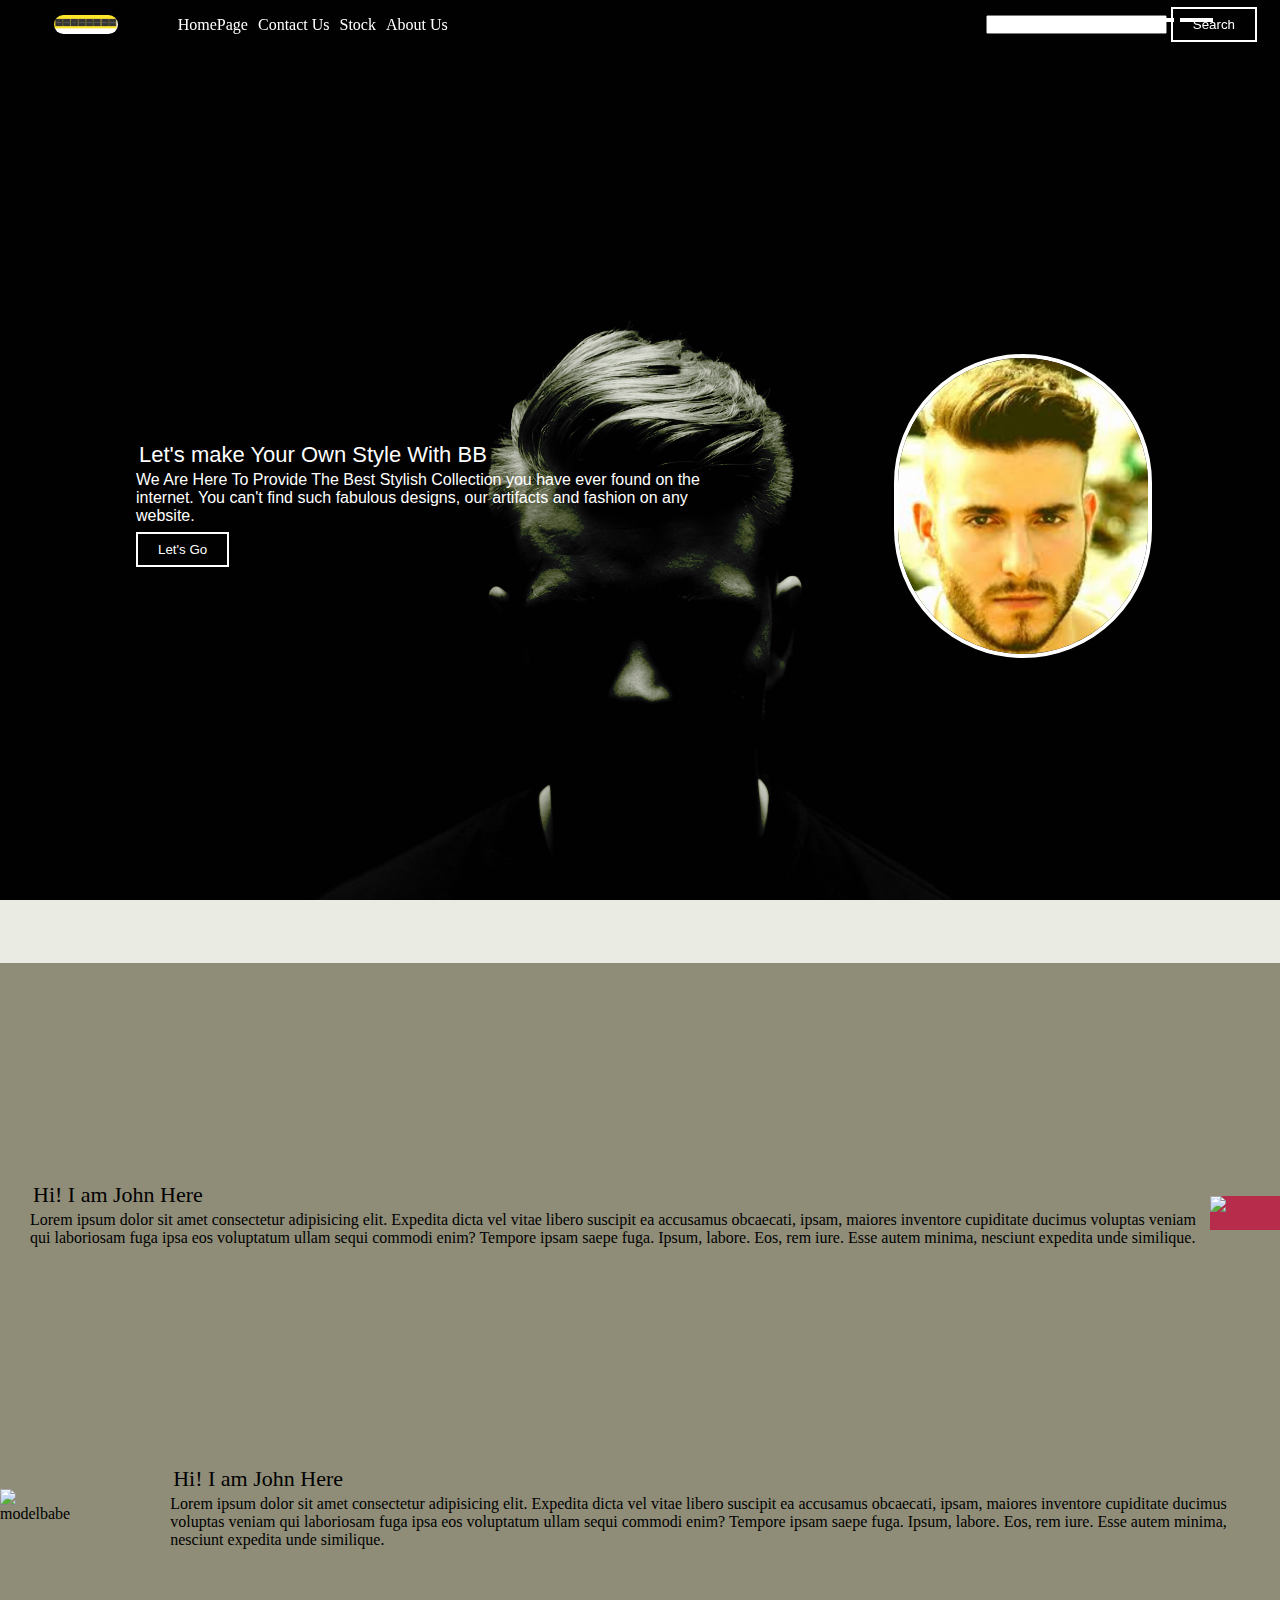
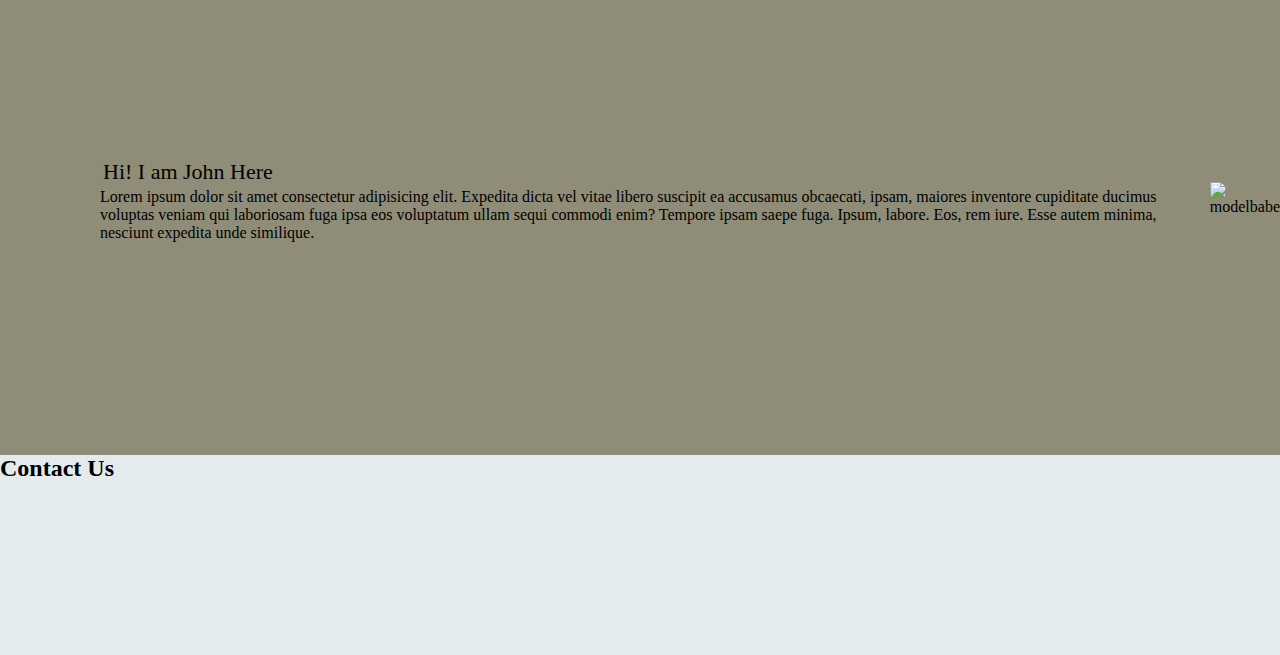
==== commit 559190a2: "Add files via upload" ====
--- a/index.html
+++ b/index.html
@@ -7,8 +7,8 @@
     <title>Responsive Website Homepage</title>
 </head>
 <body>
-    <nav class="menubar back">
-        <ul class="menu-list">
+    <nav class="menubar back h-nav-resp">
+        <ul class="menu-list v-class-resp">
             <div class="logo">
                 <img src="graphics.png" alt="logo">
             </div>
@@ -25,7 +25,7 @@
                 <a href="#About Us">About Us</a>
             </li>
         </ul>
-        <div class="rightmenu">
+        <div class="rightmenu v-class-resp">
             <input type="text" name="search">
             <button class="btn btn-small">
                 Search
@@ -133,5 +133,7 @@
     <h2>Contact Us</h2>
 
 </section>
+<script src="resp.js"></script>
+
 </body>
 </html>--- a/style.css
+++ b/style.css
@@ -10,6 +10,7 @@
 position: sticky;
 top: 0;
 cursor: pointer;
+
 }
 .menu-list{
 width:70%;
@@ -178,6 +179,8 @@
 cursor: pointer;
 right: 5%;
 top: 15px;
+display: flex;
+
 }
 .line{
     width: 33px;
@@ -191,6 +194,8 @@
     }
     .menubar{
         flex-direction: column;
+        transition: all 0.5s ease-out;
+        height: 250px;
     }
     .rightmenu{
         text-align: center;
@@ -199,7 +204,9 @@
         width: 100%;
     }
     .burger{
-        display: block;
+         
+             display: block;
+        
     }
     .box-main{
         flex-direction: column-reverse;
@@ -245,4 +252,10 @@
        align-items: center;
 
    }
+   .h-nav-resp{
+       height: 72px;
+   }
+   .v-class-resp{
+     opacity: 0;
+   }
 }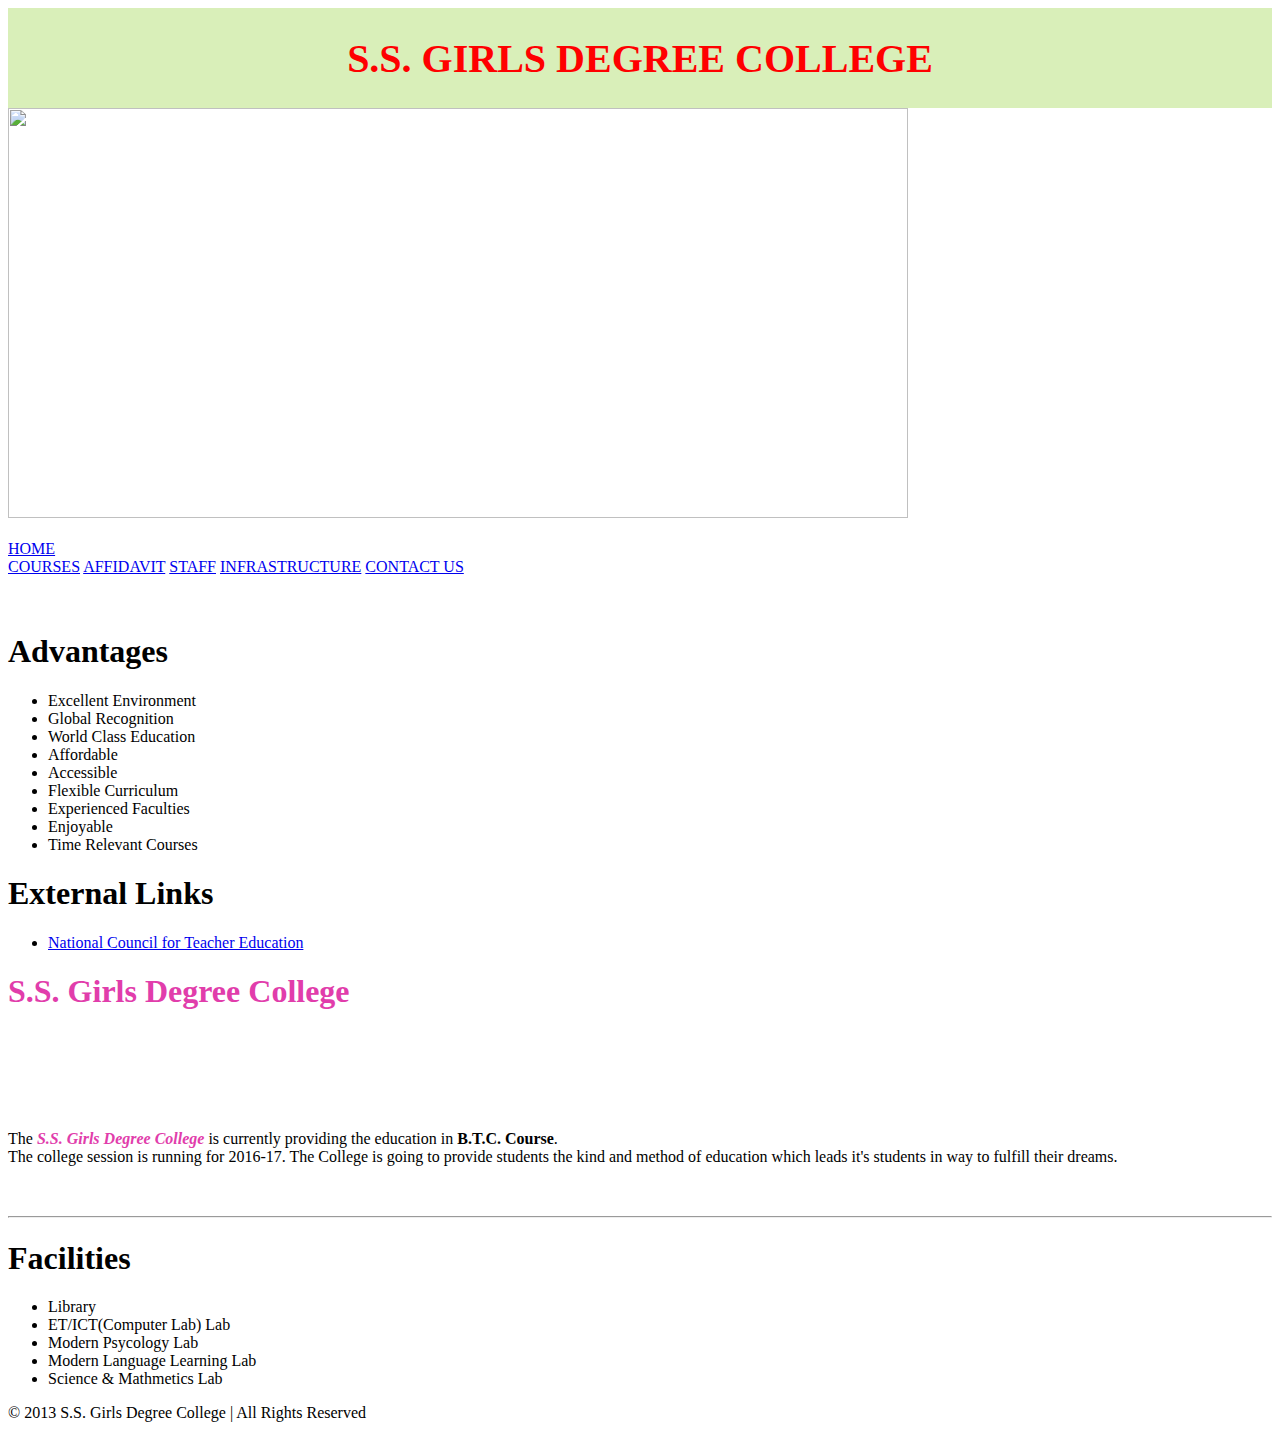
==== commit c7b7e12b: "Add files via upload" ====
--- a/index.html
+++ b/index.html
@@ -1,139 +1,169 @@
-<!DOCTYPE html>
-<html lang="en">
+﻿<!DOCTYPE html>
+<html xmlns="http://www.w3.org/1999/xhtml">
+<meta style="visibility: hidden !important; display: block !important; width: 0px !important; height: 0px !important; border-style: none !important;"></meta>
 <head>
-    <meta charset="UTF-8">
-    <meta name="viewport" content="width=device-width, initial-scale=1.0">
-    <link rel="stylesheet" href="style.css">
-    <title>Responsive Website Homepage</title>
+    <meta http-equiv="content-type" content="text/html; charset=utf-8">
+    <meta http-equiv="cache-control" content="no-cache">
+
+    <meta name="robots" content="index,follow">
+
+    <meta name="distribution" content="global">
+    <meta name="description" content="Your page description here ...">
+    <meta name="keywords" content="Your keywords, keywords, keywords, here ...">
+    <link rel="stylesheet" type="text/css" media="screen,projection,print" href="/CSS/layout4_setup.css">
+    <link rel="stylesheet" type="text/css" media="screen,projection,print" href="/CSS/layout4_text.css">
+    <link rel="stylesheet" type="text/css" href="/CSS/Display.css">
+
+    <title>:: SS Girls Degree College - Introduction::</title>
+    <script>
+        function setDiv() {
+            if ((screen.width == 1024) && (screen.height == 768))
+                document.getElementById('topHeader').className = 'normalResolutionsTopHeader';
+            else
+                if ((screen.width <= 1280) && (screen.height <= 1024))
+                    document.getElementById('topHeader').className = 'highResolutionsTopHeader';
+        }
+    </script>
+
+
 </head>
-<body>
-    <nav class="menubar back h-nav-resp">
-        <ul class="menu-list v-class-resp">
-            <div class="logo">
-                <img src="graphics.png" alt="logo">
+<body onload="setDiv()" id="top">
+    <!-- Main Page Container -->
+
+    <div class="page-container">
+
+        <!-- For alternative headers START PASTE here -->
+
+        <!-- A. HEADER -->
+        <div class="header">
+
+            <!-- A.1 HEADER TOP -->
+            <div class="header-top">
+
+                <!-- Sitelogo and sitename -->
+                <div>
+                    <table border="0" cellpadding="0" cellspacing="0" style="border-collapse: collapse" bordercolor="#111111" width="100%">
+                        <tr>
+                            <td align="center" valign="middle" style="width: 100%; height: 100px; background-color: rgb(217,239,185)">
+                                <font style="font-weight: bold; font-family: Verdana; font-size: 40px; color: #FF0000">S.S. GIRLS DEGREE COLLEGE</font>
+
+                            </td>
+                        </tr>
+                    </table>
+                </div>
+
+                <!-- Navigation Level 1 -->
             </div>
-            <li>
-                <a href="#Home">HomePage</a>
-            </li>
-            <li>
-                <a href="#Contact Us">Contact Us</a>
-            </li>
-            <li>
-                <a href="#Stock">Stock</a>
-            </li>
-            <li>
-                <a href="#About Us">About Us</a>
-            </li>
-        </ul>
-        <div class="rightmenu v-class-resp">
-            <input type="text" name="search">
-            <button class="btn btn-small">
-                Search
-            </button>
+            <table cellspacing="0" cellpadding="0" width="100%" border="0">
+                <tbody>
+                    <tr>
+                        <td>
+                            <img border="0" src="Images/JPG/Building.jpg" width="900" height="410"></td>
+                    </tr>
+                </tbody>
+            </table>
+            <br>
+            <div id="menu">
+                <div class="active"><a class="button" href="#"><span>HOME</span></a></div>
+                <a class="button" href="/HTML/Courses.html"><span>COURSES</span></a>
+                    <a class="button" href="HTML/Affidavit.html"><span>AFFIDAVIT</span></a>
+                <a class="button" href="HTML/Staff.html"><span>STAFF</span></a>
+                <a class="button" href="#"><span>INFRASTRUCTURE</span></a>
+                <a class="button" href="/HTML/ContactUs.html"><span>CONTACT US</span></a>
+            </div>
+            <br>
+            <br>
         </div>
-        <div class="burger">
-            <div class="line"></div>
-            <div class="line"></div>
-            <div class="line"></div>
+
+        <!-- For alternative headers END PASTE here -->
+
+        <!-- B. MAIN -->
+        <div class="main">
+
+            <!-- B.1 MAIN NAVIGATION -->
+            <div class="main-navigation">
+
+                <!-- Navigation Level 3 -->
+                <div class="main-subcontent">
+                    <div class="subcontent-unit-border-blue">
+                        <h1 class="blue">Advantages</h1>
+                        <ul>
+
+
+                            <li>Excellent Environment </li>
+                            <li>Global Recognition </li>
+                            <li>World Class Education</li>
+                            <li>Affordable</li>
+                            <li>Accessible</li>
+                            <li>Flexible Curriculum</li>
+                            <li>Experienced Faculties   </li>
+                            <li>Enjoyable</li>
+                            <li>Time Relevant Courses </li>
+                        </ul>
+                    </div>
+                    <div class="subcontent-unit-border-blue">
+                        <h1 class="blue">External Links</h1>
+                        <ul>
+                            <li>
+                                <a href="http://www.nrcncte.org" target="_blank" title="Click to open the website of National Council for Teacher Education">National Council for Teacher Education
+                                </a>
+                            </li>
+                        </ul>
+                    </div>
+                </div>
+
+
+            </div>
+            <div class="main-content">
+                <!-- Content unit - One column -->
+                <div class="column1-unit">
+                    <h1><span style="color: #e13dab;">S.S. Girls Degree College </span></h1>
+                    <h1 style="margin-top: -28px;" class="pagetitle">&nbsp;</h1>
+                    <p>&nbsp;</p>
+                    <p>&nbsp;</p>
+                    <p align="justify" class="style4">
+                        The <em><strong><span style="color: #e13dab;">S.S. Girls Degree College</span></strong></em>
+                        is currently providing the education in <b>B.T.C. Course</b>.<br>
+                        The college session is running for 2016-17. The College is going to provide students the kind and method of education
+            which leads it's students in way to fulfill their dreams.
+                    </p>
+                    <p align="justify" class="style4">&nbsp;</p>
+                </div>
+                <hr class="clear-contentunit">
+                <!-- Content unit - One column -->
+                <!-- Content unit - One column -->
+                <!-- Content unit - One column -->
+                <!-- Content unit - One column -->
+                <!-- Content unit - One column -->
+            </div>
+            <!-- B.3 SUBCONTENT -->
+            <div class="main-subcontent">
+
+                <!-- Subcontent unit -->
+                <div class="subcontent-unit-border-blue">
+                    <h1 class="blue">Facilities</h1>
+                    <ul>
+                        <li>Library</li>
+                        <li>ET/ICT(Computer Lab) Lab</li>
+                        <li>Modern Psycology Lab</li>
+                        <li>Modern Language Learning Lab</li>
+                        <li>Science &amp; Mathmetics Lab</li>
+                    </ul>
+                </div>
+                <!-- Subcontent unit -->
+
+            </div>
+        </div>
+
+        <!-- C. FOOTER AREA -->
+
+        <div class="footer">
+            <p>© 2013 S.S. Girls Degree College | All Rights Reserved</p>
 
         </div>
-    </nav>
-    <section class="back firstSection">
-
-        <div class="box-main">
-            <div class="css">
-<div class="FirstHalf">
-<p class="text-big target">Let's make Your Own Style With BB</p>
-<p class="text-small target">We Are Here To Provide The Best Stylish Collection you have ever found on the 
-    internet. You can't find such fabulous designs, our artifacts and fashion on any website.
-</p>
-<div class="buttons">
-    <button class="btn">Let's Go</button>
- 
-</div></div>
-</div>
-<div class="secondhalf">
-    <img src="model.png" alt="model">
-
-</div>
-        </div>
-        
-   
+    </div>
 
 
-</section>
-<section class="background">
-<div class="bg">
-    <section class="secRight">
-        <div class="paras">
-            <p class="sectionTag text-big">
-                Hi! I am John Here 
-            </p>
-            <p class="sectionSubtag text-small">
-                Lorem ipsum dolor sit amet consectetur adipisicing elit. Expedita dicta vel vitae libero suscipit ea accusamus obcaecati, ipsam, maiores inventore cupiditate ducimus voluptas veniam qui laboriosam fuga ipsa eos voluptatum ullam sequi commodi enim? Tempore ipsam saepe fuga. Ipsum, labore. Eos, rem iure. Esse autem minima, nesciunt expedita unde similique.
-            </p>
-        </div>
-<div class="thumbnail">
-    <img src="https://source.unsplash.com/250x200/?scene" alt="modelbabe" class="imgFluid">
-  
-</div> 
-  
-</section>
-
-<section class="secLeft">
-    <div class="centre">
-    <div class="paras1">
-        <p class="sectionTag text-big">
-            Hi! I am John Here 
-        </p>
-        <p class="sectionSubtag text-small">
-            Lorem ipsum dolor sit amet consectetur adipisicing elit. Expedita dicta vel vitae libero suscipit ea accusamus obcaecati, ipsam, maiores inventore cupiditate ducimus voluptas veniam qui laboriosam fuga ipsa eos voluptatum ullam sequi commodi enim? Tempore ipsam saepe fuga. Ipsum, labore. Eos, rem iure. Esse autem minima, nesciunt expedita unde similique.
-        </p></div>
-    </div>
-<div class="thumbnail1 rename">
-<img src="https://source.unsplash.com/250x200/?photoshoot" alt="modelbabe" class="imgFluid">
-
-</div> 
-
-</section>
-<section class="secRight">
-    <div class="centre">
-    <div class="paras1">
-        <p class="sectionTag text-big">
-            Hi! I am John Here 
-        </p>
-        <p class="sectionSubtag text-small">
-            Lorem ipsum dolor sit amet consectetur adipisicing elit. Expedita dicta vel vitae libero suscipit ea accusamus obcaecati, ipsam, maiores inventore cupiditate ducimus voluptas veniam qui laboriosam fuga ipsa eos voluptatum ullam sequi commodi enim? Tempore ipsam saepe fuga. Ipsum, labore. Eos, rem iure. Esse autem minima, nesciunt expedita unde similique.
-        </p></div>
-        
-    </div>
-<div class="thumbnail1">
-<img src="https://source.unsplash.com/250x200/?girl" alt="modelbabe" class="imgFluid">
-</div> 
-</section>
-<section class="secLeft">
-    <div class="centre">
-    <div class="paras1">
-        <p class="sectionTag text-big">
-  
-        </p>
-        <p class="sectionSubtag text-small">
-            
-        </p></div>
-        
-    </div>
-<div class="thumbnail1">
-
-</div> 
-
-
-</section>
-</div></section>
-<section class="contact">
-    <h2>Contact Us</h2>
-
-</section>
-<script src="resp.js"></script>
 
 </body>
-</html>+</html>
